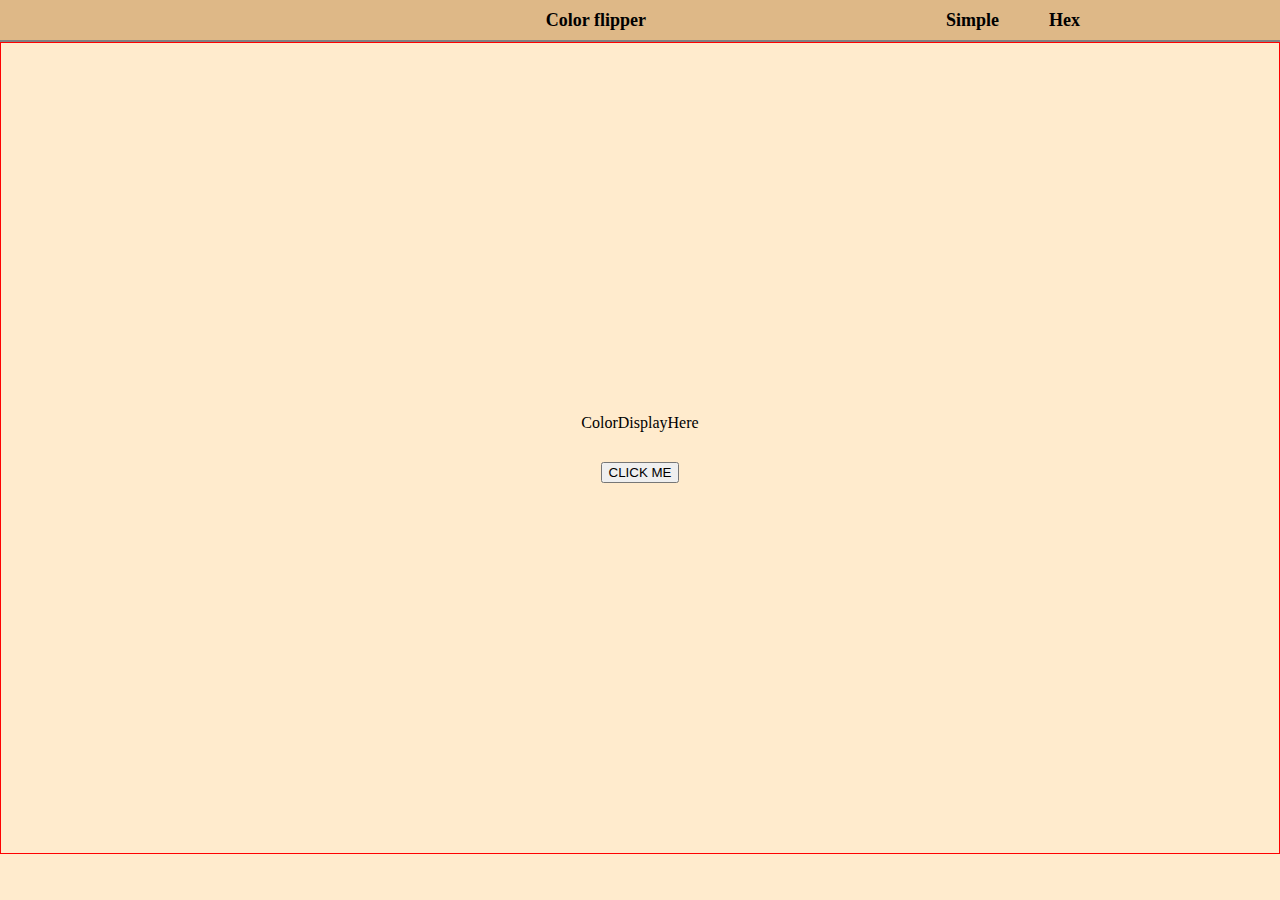
==== setup/index.html @ b8b078ba "Merge pull request #8 from nss-evening-cohort-14/jr-styling-basic" ====
<!DOCTYPE html>
<html lang="en">
  <head>
    <meta charset="UTF-8" />
    <meta name="viewport" content="width=device-width, initial-scale=1.0" />
    <title>Color Flipper || Simple</title>
    <!-- styles -->
    <link rel="stylesheet" href="styles.css" />
  </head>
  <body>
    <header class="top-bar">
       <a href="/setup/index.html" class="color-flipper">Color flipper</a></h2>
      <a href="#" class="simple">Simple</a>
      <a href="#" class="hex">Hex</a>
    </header>
    <main>
      <div id="color-display">ColorDisplayHere</div>
      <button id="randomColor">CLICK ME</button>
    </main>

    <!-- javascript -->
    <script src="app.js"></script>
  </body>
</html>
---- setup/styles.css ----
html {
  height: 100%;
}
body {
  height: 100%;
  padding: 0;
  margin: 0;
  background-color: blanchedalmond;
}
main {
  border: 1px red solid;
  height: 90%;
  display: flex;
  flex-direction: column;
  justify-content: center;
  align-items: center;
}
main div, button {
  margin: 15px;
}
.top-bar {
  height: 40px;
  display: flex;
  border-bottom: 2px grey solid;
  width: 100%;
  background-color: burlywood;
  align-items: center;
  justify-content: flex-end;
}
header {
  font-size: large;
  font-weight: bold;
}
.simple {
  margin-left: 100px;
}
.color-flipper {
  margin-right: 200px;
  display: block;
  justify-self: center;
}
.hex {
  margin-left: 50px;
  margin-right: 200px;
}
a {
  color: black;
  text-decoration: none;
}
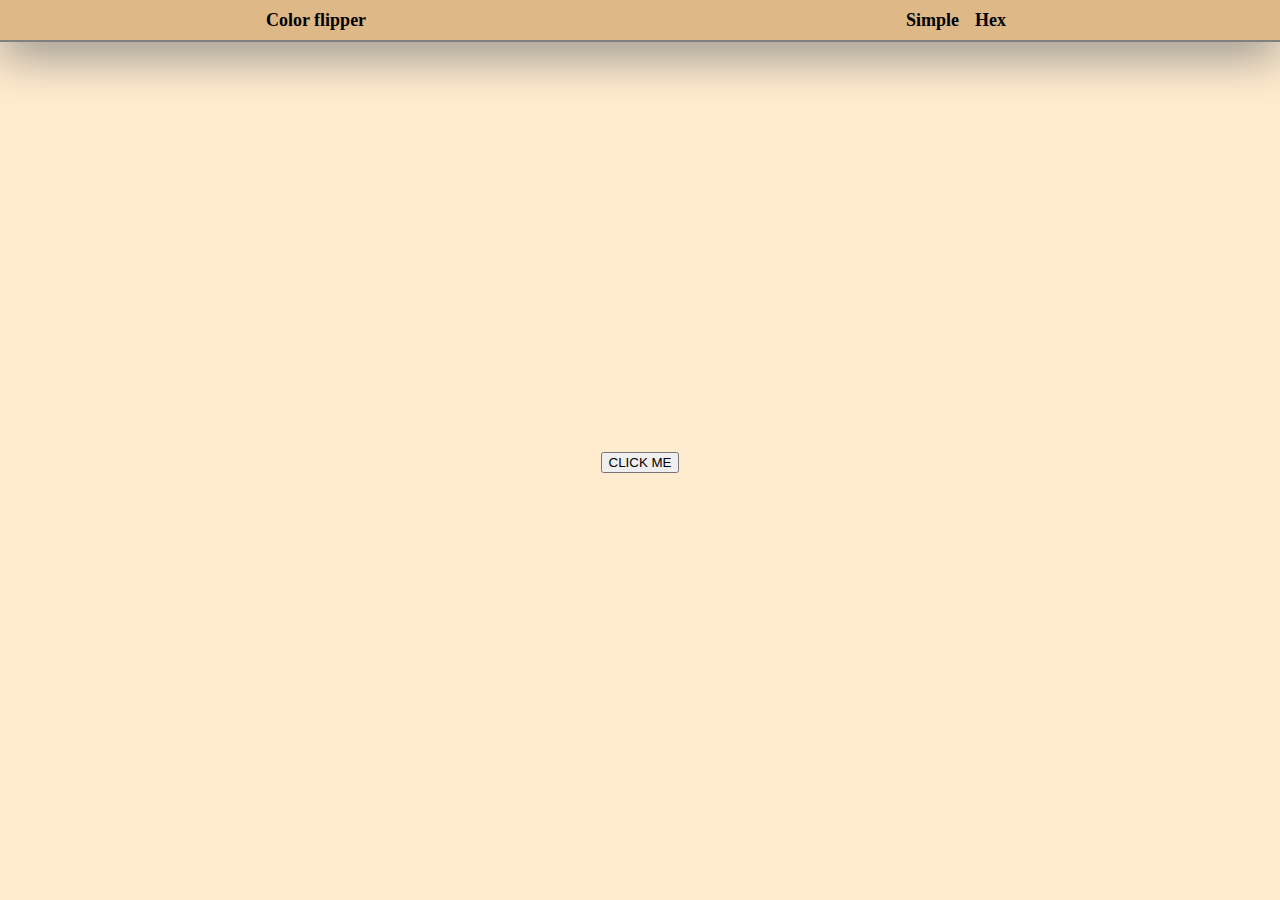
==== commit ecbed26b: "Did some formatting, added animations to text, further styling" ====
--- a/setup/index.html
+++ b/setup/index.html
@@ -9,13 +9,17 @@
   </head>
   <body>
     <header class="top-bar">
-       <a href="/setup/index.html" class="color-flipper">Color flipper</a></h2>
-      <a href="#" class="simple">Simple</a>
-      <a href="#" class="hex">Hex</a>
+      <div class="color-flipper">
+        <a href="/setup/index.html">Color flipper</a>
+      </div>
+      <div class="simple-hex-container">
+        <div class="simple"><a href="#" id="simple">Simple</a></div>
+        <div class="hex"><a href="#" id="hex">Hex</a></div>
+      </div>
     </header>
     <main>
-      <div id="color-display">ColorDisplayHere</div>
-      <button id="randomColor">CLICK ME</button>
+      <div id="color-display"></div>
+      <button id="random-color">CLICK ME</button>
     </main>
 
     <!-- javascript -->
--- a/setup/styles.css
+++ b/setup/styles.css
@@ -8,42 +8,75 @@
   background-color: blanchedalmond;
 }
 main {
-  border: 1px red solid;
+  /* border: 1px red solid; */
   height: 90%;
   display: flex;
   flex-direction: column;
   justify-content: center;
   align-items: center;
 }
-main div, button {
+main div,
+button {
   margin: 15px;
 }
 .top-bar {
+  display: flex;
+  justify-content: space-around;
+  align-items: center;
   height: 40px;
-  display: flex;
   border-bottom: 2px grey solid;
   width: 100%;
   background-color: burlywood;
-  align-items: center;
-  justify-content: flex-end;
-}
-header {
   font-size: large;
   font-weight: bold;
+  box-shadow: 0 10px 50px grey;
+}
+.simple-hex-container {
+  display: flex;
 }
 .simple {
-  margin-left: 100px;
+  margin: 8px;
+  /* border: 1px red solid; */
 }
-.color-flipper {
-  margin-right: 200px;
-  display: block;
-  justify-self: center;
+.color-flipper a {
+  animation-name: colorChange;
+  animation-duration: 8s;
+  animation-iteration-count: infinite;
+  animation-timing-function: ease-in-out;
+  /* border: 1px red solid; */
 }
 .hex {
-  margin-left: 50px;
-  margin-right: 200px;
+  margin: 8px;
+  /* border: 1px red solid; */
 }
 a {
   color: black;
   text-decoration: none;
 }
+/* Animation for the color change on Color Flipper link to homepage */
+.simple a {
+  animation-name: colorChange;
+  animation-duration: 5s;
+  animation-iteration-count: infinite;
+  animation-timing-function: ease-in-out;
+}
+.hex a {
+  animation-name: colorChange;
+  animation-duration: 6s;
+  animation-iteration-count: infinite;
+  animation-timing-function: ease-in-out;
+}
+@keyframes colorChange {
+  0% {
+    color: red;
+  }
+  33% {
+    color: green;
+  }
+  66% {
+    color: blue;
+  }
+  100% {
+    color: red;
+  }
+}
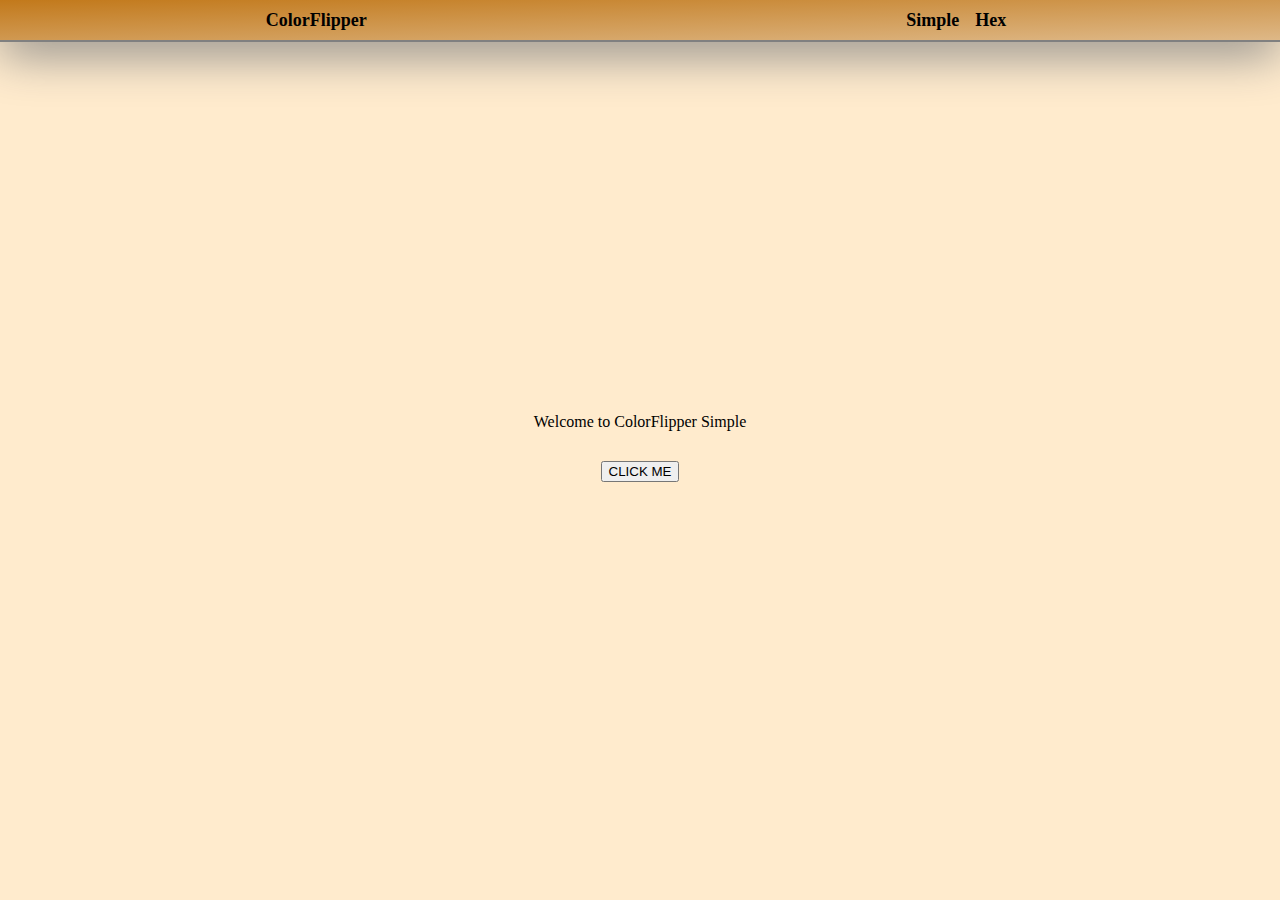
==== commit 62587529: "Added links to hex page on navbar. Changed up some id's for hex page" ====
--- a/setup/index.html
+++ b/setup/index.html
@@ -8,18 +8,18 @@
     <link rel="stylesheet" href="styles.css" />
   </head>
   <body>
-    <header class="top-bar">
+    <header class="nav-bar">
       <div class="color-flipper">
-        <a href="/setup/index.html">Color flipper</a>
+        <a href="/setup/index.html">ColorFlipper</a>
       </div>
       <div class="simple-hex-container">
-        <div class="simple"><a href="#" id="simple">Simple</a></div>
-        <div class="hex"><a href="#" id="hex">Hex</a></div>
+        <div class="simple"><a href="index.html" id="simple">Simple</a></div>
+        <div class="hex"><a href="../hex-mode.html" id="hex">Hex</a></div>
       </div>
     </header>
     <main>
-      <div id="color-display"></div>
-      <button id="random-color">CLICK ME</button>
+      <div class="color-display" id="color-display">Welcome to ColorFlipper Simple</div>
+      <button class="random-color-btn" id="random-color">CLICK ME</button>
     </main>
 
     <!-- javascript -->
--- a/setup/styles.css
+++ b/setup/styles.css
@@ -19,7 +19,7 @@
 button {
   margin: 15px;
 }
-.top-bar {
+.nav-bar {
   display: flex;
   justify-content: space-around;
   align-items: center;
@@ -30,6 +30,7 @@
   font-size: large;
   font-weight: bold;
   box-shadow: 0 10px 50px grey;
+  background-image: linear-gradient(to bottom right,rgb(194, 121, 27), burlywood );
 }
 .simple-hex-container {
   display: flex;
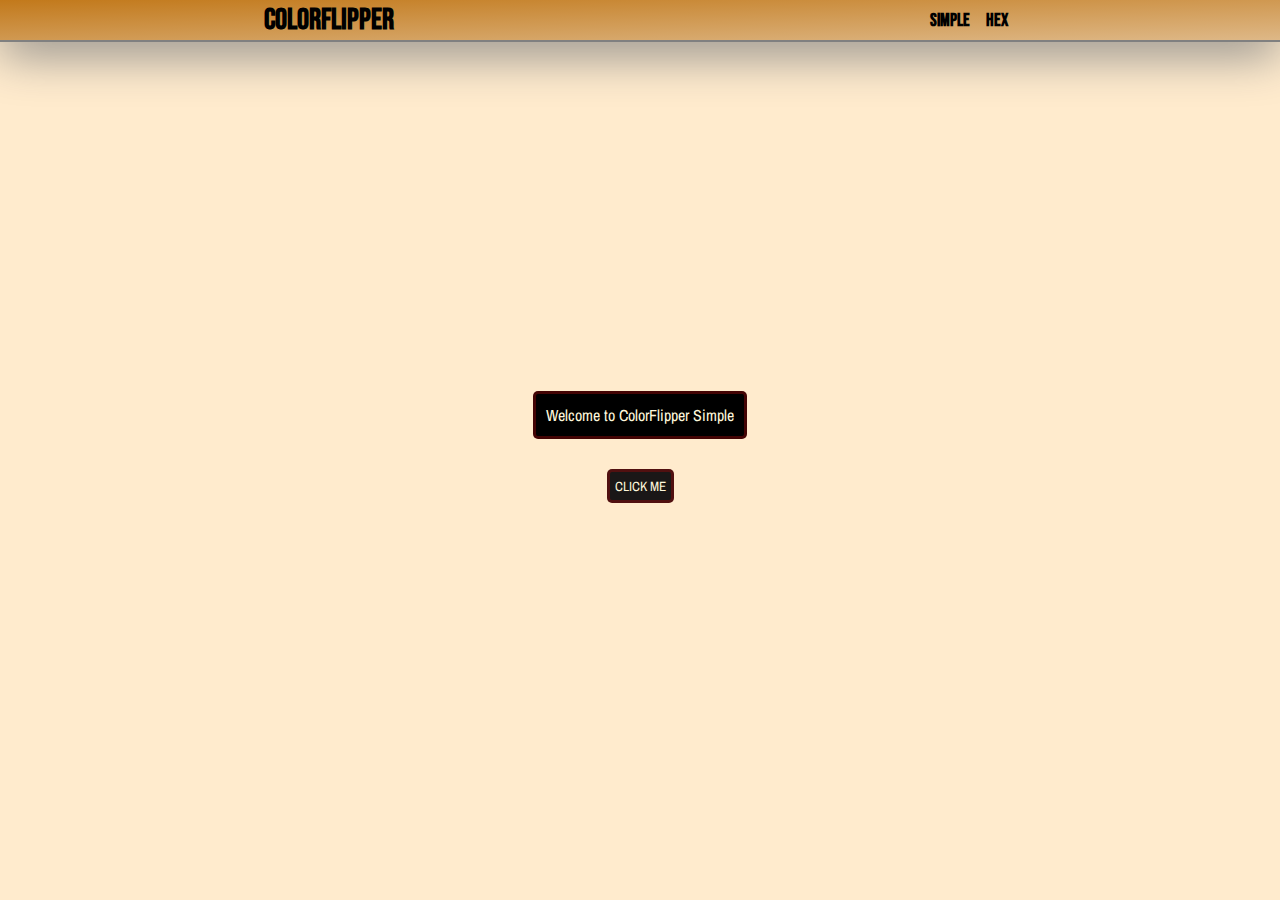
==== commit a00d6fe6: "Added finishing touches on styles, added fonts" ====
--- a/setup/index.html
+++ b/setup/index.html
@@ -6,6 +6,9 @@
     <title>Color Flipper || Simple</title>
     <!-- styles -->
     <link rel="stylesheet" href="styles.css" />
+    <link rel="preconnect" href="https://fonts.gstatic.com">
+<link href="https://fonts.googleapis.com/css2?family=Bebas+Neue&display=swap" rel="stylesheet">
+<link href="https://fonts.googleapis.com/css2?family=Archivo+Narrow&display=swap" rel="stylesheet">
   </head>
   <body>
     <header class="nav-bar">
--- a/setup/styles.css
+++ b/setup/styles.css
@@ -46,14 +46,20 @@
   animation-timing-function: ease-in-out;
   /* border: 1px red solid; */
 }
+.color-flipper {
+  font-size: 30px;
+  font-family: 'Bebas Neue', cursive;
+}
 .hex {
   margin: 8px;
   /* border: 1px red solid; */
 }
 a {
+  font-family: 'Bebas Neue', cursive;
   color: black;
   text-decoration: none;
 }
+
 /* Animation for the color change on Color Flipper link to homepage */
 .simple a {
   animation-name: colorChange;
@@ -66,6 +72,26 @@
   animation-duration: 6s;
   animation-iteration-count: infinite;
   animation-timing-function: ease-in-out;
+}
+.simple a:hover, .hex a:hover {
+  animation: none;
+  color: #630E5F;
+}
+.color-display {
+  color: cornsilk;
+  background-color: black;
+  border-radius: 5px;
+  border: 3px rgba(148, 9, 9, 0.452) solid;
+  padding: 10px;
+  font-family: 'Archivo Narrow', sans-serif;
+}
+.random-color-btn {
+  color: cornsilk;
+  background-color: rgb(26, 23, 23);
+  border-radius: 5px;
+  border: 3px rgba(148, 9, 9, 0.452) solid;
+  padding: 5px;
+  font-family: 'Archivo Narrow', sans-serif;
 }
 @keyframes colorChange {
   0% {
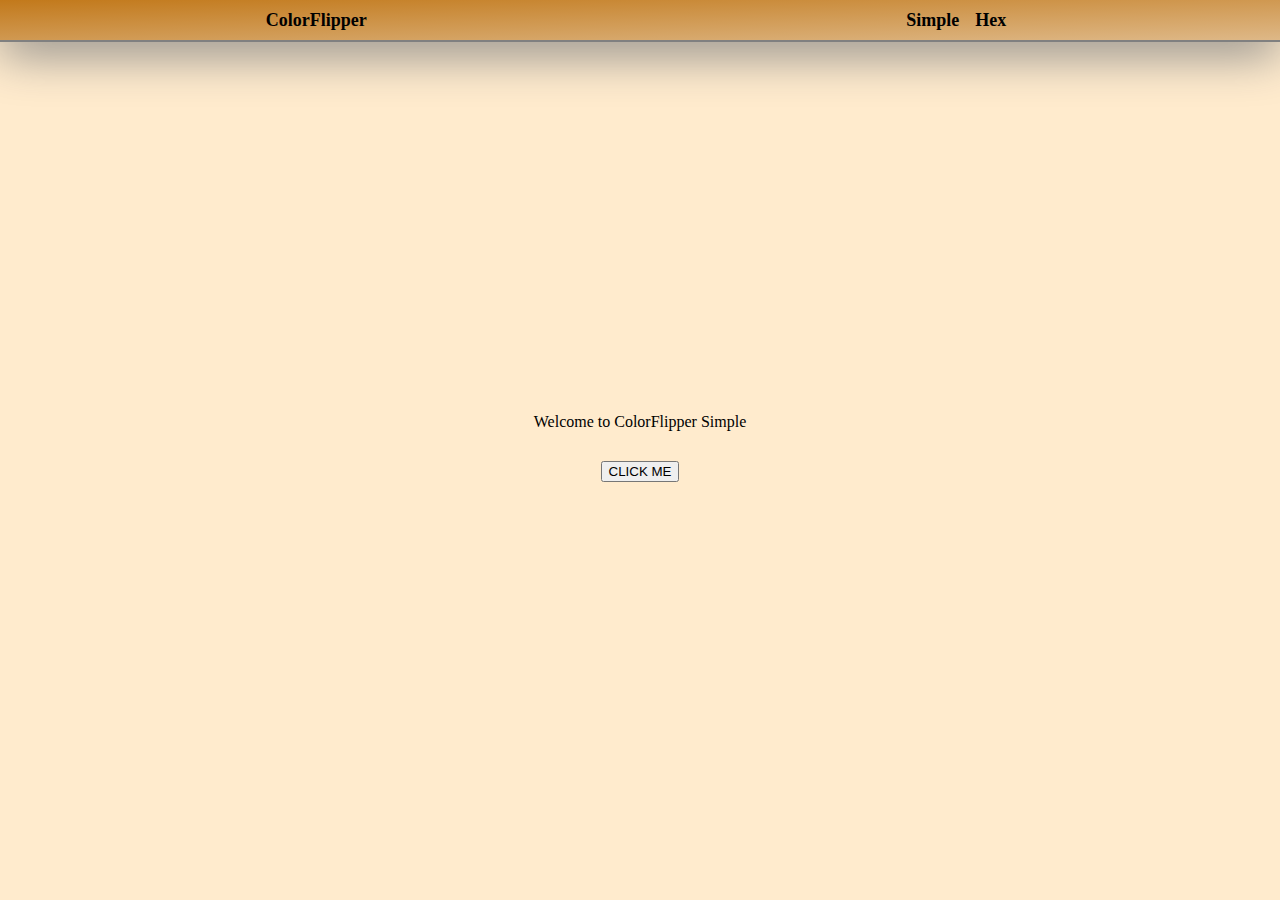
==== commit b098947f: "Merge pull request #14 from nss-evening-cohort-14/jr-hexmodeJS" ====
--- a/setup/index.html
+++ b/setup/index.html
@@ -6,9 +6,6 @@
     <title>Color Flipper || Simple</title>
     <!-- styles -->
     <link rel="stylesheet" href="styles.css" />
-    <link rel="preconnect" href="https://fonts.gstatic.com">
-<link href="https://fonts.googleapis.com/css2?family=Bebas+Neue&display=swap" rel="stylesheet">
-<link href="https://fonts.googleapis.com/css2?family=Archivo+Narrow&display=swap" rel="stylesheet">
   </head>
   <body>
     <header class="nav-bar">
--- a/setup/styles.css
+++ b/setup/styles.css
@@ -46,20 +46,14 @@
   animation-timing-function: ease-in-out;
   /* border: 1px red solid; */
 }
-.color-flipper {
-  font-size: 30px;
-  font-family: 'Bebas Neue', cursive;
-}
 .hex {
   margin: 8px;
   /* border: 1px red solid; */
 }
 a {
-  font-family: 'Bebas Neue', cursive;
   color: black;
   text-decoration: none;
 }
-
 /* Animation for the color change on Color Flipper link to homepage */
 .simple a {
   animation-name: colorChange;
@@ -72,26 +66,6 @@
   animation-duration: 6s;
   animation-iteration-count: infinite;
   animation-timing-function: ease-in-out;
-}
-.simple a:hover, .hex a:hover {
-  animation: none;
-  color: #630E5F;
-}
-.color-display {
-  color: cornsilk;
-  background-color: black;
-  border-radius: 5px;
-  border: 3px rgba(148, 9, 9, 0.452) solid;
-  padding: 10px;
-  font-family: 'Archivo Narrow', sans-serif;
-}
-.random-color-btn {
-  color: cornsilk;
-  background-color: rgb(26, 23, 23);
-  border-radius: 5px;
-  border: 3px rgba(148, 9, 9, 0.452) solid;
-  padding: 5px;
-  font-family: 'Archivo Narrow', sans-serif;
 }
 @keyframes colorChange {
   0% {
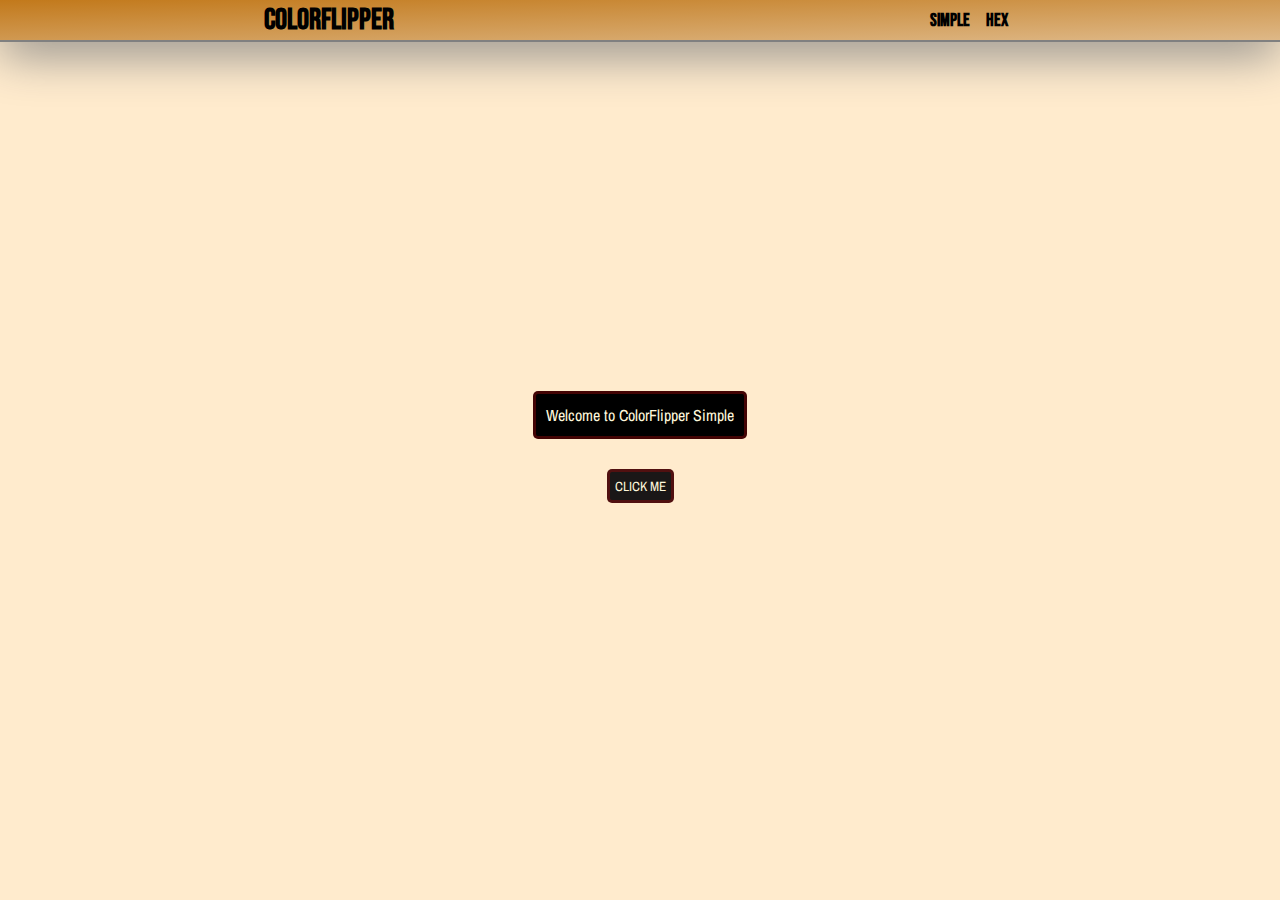
==== commit b671eb65: "Merge pull request #15 from nss-evening-cohort-14/jr-more-styles-fonts" ====
--- a/setup/index.html
+++ b/setup/index.html
@@ -6,6 +6,9 @@
     <title>Color Flipper || Simple</title>
     <!-- styles -->
     <link rel="stylesheet" href="styles.css" />
+    <link rel="preconnect" href="https://fonts.gstatic.com">
+<link href="https://fonts.googleapis.com/css2?family=Bebas+Neue&display=swap" rel="stylesheet">
+<link href="https://fonts.googleapis.com/css2?family=Archivo+Narrow&display=swap" rel="stylesheet">
   </head>
   <body>
     <header class="nav-bar">
--- a/setup/styles.css
+++ b/setup/styles.css
@@ -46,14 +46,20 @@
   animation-timing-function: ease-in-out;
   /* border: 1px red solid; */
 }
+.color-flipper {
+  font-size: 30px;
+  font-family: 'Bebas Neue', cursive;
+}
 .hex {
   margin: 8px;
   /* border: 1px red solid; */
 }
 a {
+  font-family: 'Bebas Neue', cursive;
   color: black;
   text-decoration: none;
 }
+
 /* Animation for the color change on Color Flipper link to homepage */
 .simple a {
   animation-name: colorChange;
@@ -66,6 +72,26 @@
   animation-duration: 6s;
   animation-iteration-count: infinite;
   animation-timing-function: ease-in-out;
+}
+.simple a:hover, .hex a:hover {
+  animation: none;
+  color: #630E5F;
+}
+.color-display {
+  color: cornsilk;
+  background-color: black;
+  border-radius: 5px;
+  border: 3px rgba(148, 9, 9, 0.452) solid;
+  padding: 10px;
+  font-family: 'Archivo Narrow', sans-serif;
+}
+.random-color-btn {
+  color: cornsilk;
+  background-color: rgb(26, 23, 23);
+  border-radius: 5px;
+  border: 3px rgba(148, 9, 9, 0.452) solid;
+  padding: 5px;
+  font-family: 'Archivo Narrow', sans-serif;
 }
 @keyframes colorChange {
   0% {
